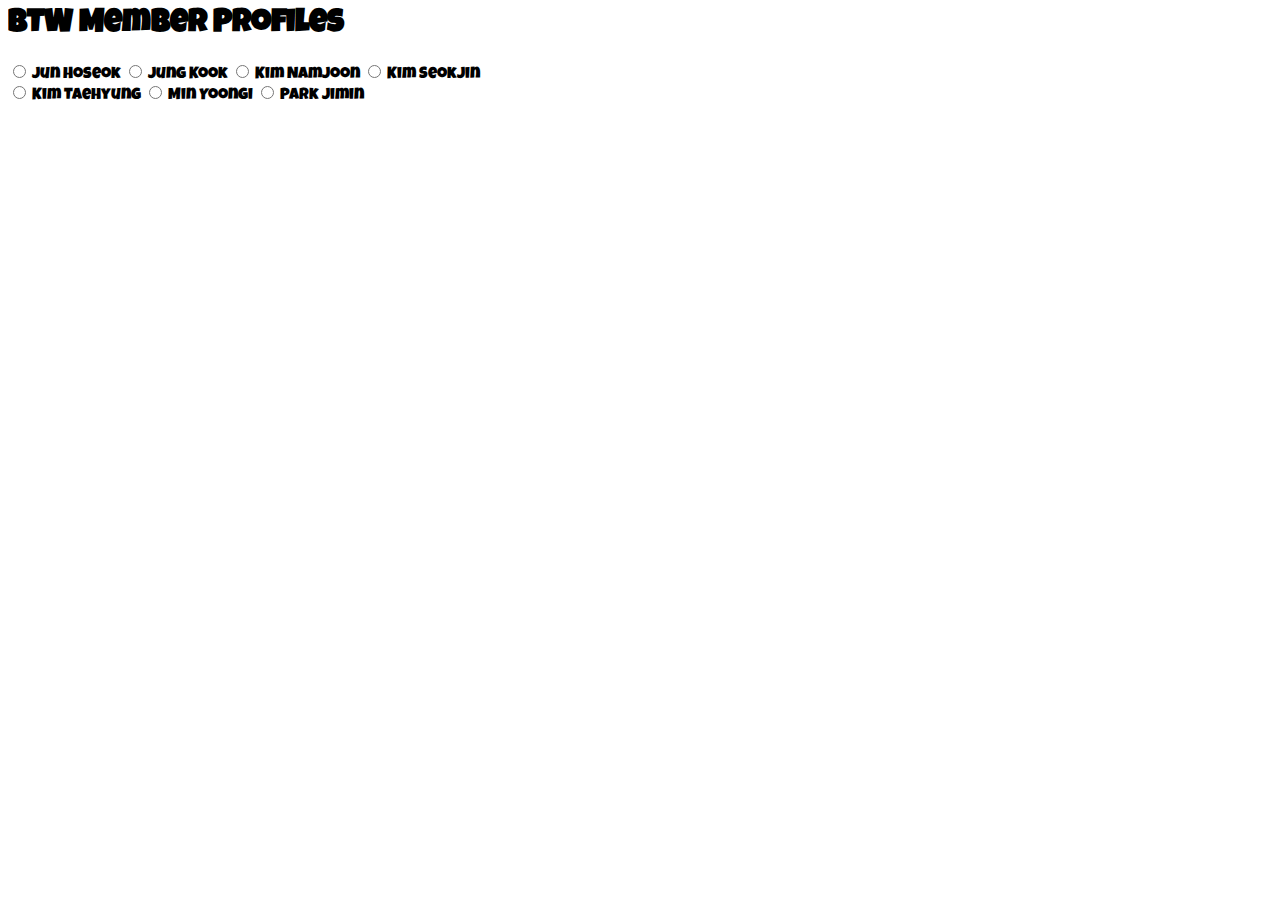
==== lessons/01/index.html @ 9986144e "added buttons to lesson 1" ====
<head>
  <meta charset="utf-8">
  <link href="https://fonts.googleapis.com/css?family=Luckiest+Guy|Sacramento" rel="stylesheet">   <link href="css/bts.css" rel="stylesheet">
</head>
<body>
  <h1>BTW Member Profiles</h1>
  <form>
    <input type="radio" name="members" value="Jung Hoseok">
    <label>Jun Hoseok</label>
    <input type="radio" name="members" value="Jung Kook">
    <label>Jung Kook</label>
    <input type="radio" name="members" value="Kim Namjoon">
    <label>Kim Namjoon</label>
    <input type="radio" name="members" value="Kim Seokjin">
    <label>Kim Seokjin</label>
    <br>
    <input type="radio" name="members" value="Kim Taehyung">
    <label>Kim Taehyung</label>
    <input type="radio" name="members" value="Min Yoongi">
    <label>Min Yoongi</label>
    <input type="radio" name="members" value="Park Jimin">
    <label>Park Jimin</label>
  </form>
  <script src='js/d3.js'></script>
  <script src='js/profile.js'></script>
  <script src='js/chartClass.js'></script>
  <script src='js/drawChart.js'></script>
  
</body>
---- lessons/01/css/bts.css ----
body {
  font-family: 'Luckiest Guy', cursive;
}

.nameStyle {
  font-size: 20px;
}

.mainStyle {
  fill: #A4A4A4;
}
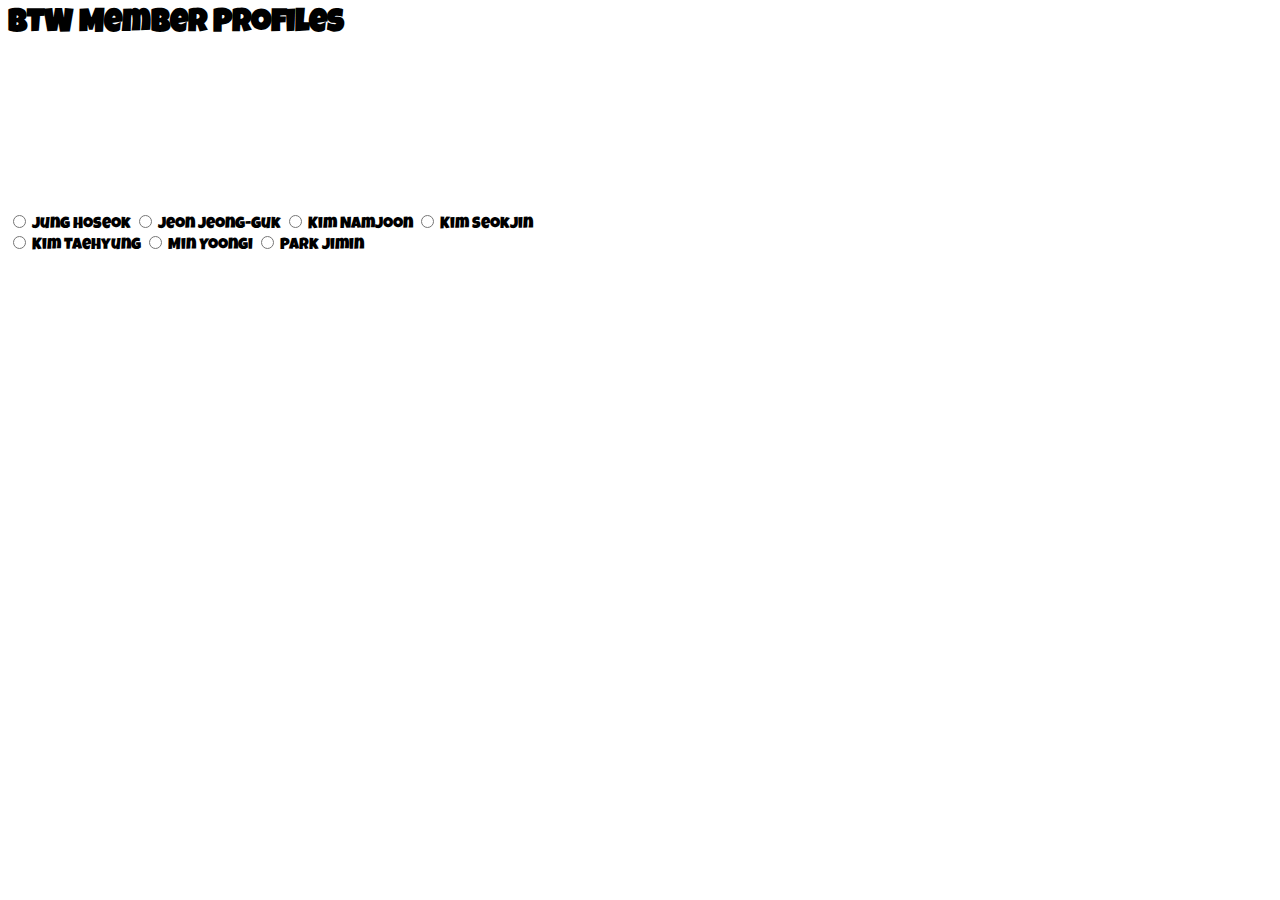
==== commit a6a6acdc: "updated member names" ====
--- a/lessons/01/index.html
+++ b/lessons/01/index.html
@@ -4,23 +4,24 @@
 </head>
 <body>
   <h1>BTW Member Profiles</h1>
+  <svg id="profile"></svg>
   <form>
-    <input type="radio" name="members" value="Jung Hoseok">
-    <label>Jun Hoseok</label>
-    <input type="radio" name="members" value="Jung Kook">
-    <label>Jung Kook</label>
-    <input type="radio" name="members" value="Kim Namjoon">
-    <label>Kim Namjoon</label>
-    <input type="radio" name="members" value="Kim Seokjin">
-    <label>Kim Seokjin</label>
-    <br>
-    <input type="radio" name="members" value="Kim Taehyung">
-    <label>Kim Taehyung</label>
-    <input type="radio" name="members" value="Min Yoongi">
-    <label>Min Yoongi</label>
-    <input type="radio" name="members" value="Park Jimin">
-    <label>Park Jimin</label>
-  </form>
+      <input type="radio" name="members" value="Jung Hoseok">
+      <label>Jung Hoseok</label>
+      <input type="radio" name="members" value="Jeon Jeong-guk">
+      <label>Jeon Jeong-guk</label>
+      <input type="radio" name="members" value="Kim Namjoon">
+      <label>Kim Namjoon</label>
+      <input type="radio" name="members" value="Kim Seokjin">
+      <label>Kim Seokjin</label>
+      <br>
+      <input type="radio" name="members" value="Kim Taehyung">
+      <label>Kim Taehyung</label>
+      <input type="radio" name="members" value="Min Yoongi">
+      <label>Min Yoongi</label>
+      <input type="radio" name="members" value="Park Jimin">
+      <label>Park Jimin</label>
+    </form>
   <script src='js/d3.js'></script>
   <script src='js/profile.js'></script>
   <script src='js/chartClass.js'></script>
